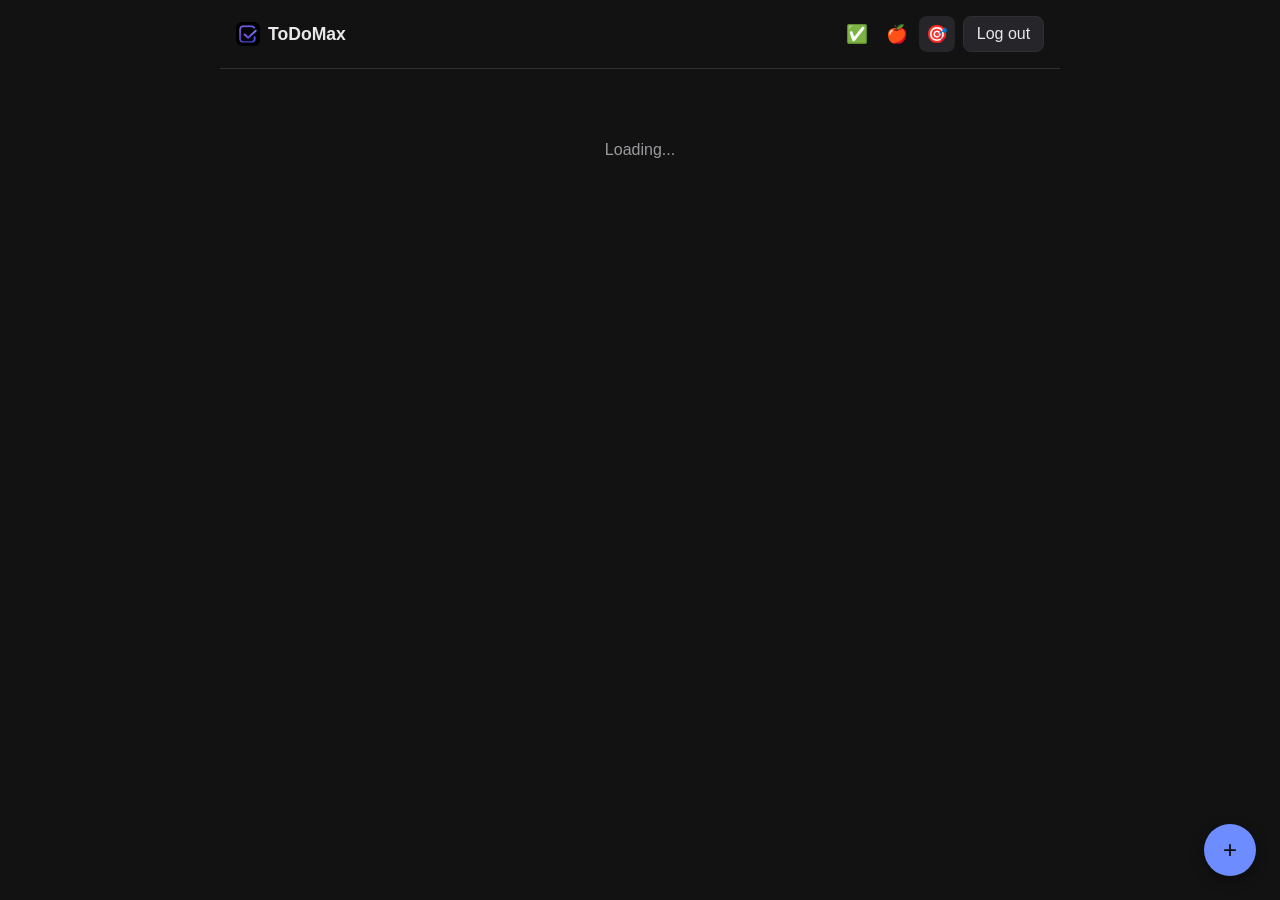
==== frontend/goals.html @ b07eb293 "Add a general personal-goals feature (week/month/year/lifetime) Separate from task tracking and from" ====
<!doctype html>
<html lang="en">
<head>
  <meta charset="utf-8" />
  <meta name="viewport" content="width=device-width, initial-scale=1, viewport-fit=cover" />
  <meta name="theme-color" content="#121212" />
  <title>ToDoMax - Goals</title>
  <link rel="manifest" href="manifest.json" />
  <link rel="icon" href="icon.png" type="image/png" />
  <link rel="apple-touch-icon" href="icon.png" />
  <link rel="stylesheet" href="css/style.css" />
</head>
<body>
  <div class="app">
    <header>
      <div class="brand">
        <img src="icon.png" alt="" class="brand-mark" />
        <h1>ToDoMax</h1>
      </div>
      <div class="header-right">
        <nav class="header-nav">
          <a href="index.html" class="icon-link" aria-label="Tasks">&#9989;</a>
          <a href="nutrition.html" class="icon-link" aria-label="Nutrition">&#127822;</a>
          <a href="goals.html" class="icon-link active" aria-label="Goals">&#127919;</a>
        </nav>
        <button id="logout">Log out</button>
      </div>
    </header>
    <main>
      <p id="empty-state" class="empty-state">Loading...</p>
      <ul id="goal-list" class="task-list"></ul>
    </main>
    <button id="new-goal" class="fab">+</button>
  </div>

  <div id="modal-backdrop" class="modal-backdrop hidden">
    <form id="goal-form" class="modal">
      <h2 id="modal-title">New goal</h2>
      <label>Title
        <input name="title" required maxlength="200" />
      </label>
      <label>Notes
        <textarea name="notes" rows="2"></textarea>
      </label>
      <div class="row">
        <label>Timeframe
          <select name="timeframe" required>
            <option value="week">Week</option>
            <option value="month">Month</option>
            <option value="year">Year</option>
            <option value="lifetime">Lifetime</option>
          </select>
        </label>
        <label>Target date (optional)
          <input name="target_date" type="date" />
        </label>
      </div>
      <div class="actions">
        <button type="button" id="delete-goal" class="hidden">Delete</button>
        <span style="flex:1"></span>
        <button type="button" id="cancel-modal">Cancel</button>
        <button type="submit">Save</button>
      </div>
    </form>
  </div>

  <script type="module">
    import { supabase } from "./js/supabase-client.js";
    import { requireSession } from "./js/auth-guard.js";

    await requireSession();

    document.getElementById("logout").addEventListener("click", async () => {
      await supabase.auth.signOut();
      window.location.replace("login.html");
    });
  </script>
  <script type="module" src="js/goals.js"></script>
</body>
</html>
---- frontend/css/style.css ----
:root {
  color-scheme: dark;
  --bg: #121212;
  --surface: #1c1c1e;
  --surface-2: #26262a;
  --text: #e8e8ea;
  --text-dim: #9a9a9f;
  --accent: #6c8cff;
  --danger: #ff6b6b;
  --border: #2f2f33;
}

* {
  box-sizing: border-box;
}

body {
  margin: 0;
  background: var(--bg);
  color: var(--text);
  font-family: -apple-system, BlinkMacSystemFont, "Segoe UI", Roboto, sans-serif;
  -webkit-font-smoothing: antialiased;
}

.app {
  max-width: 640px;
  margin: 0 auto;
  min-height: 100vh;
  display: flex;
  flex-direction: column;
}

header {
  padding: 1rem;
  border-bottom: 1px solid var(--border);
  display: flex;
  justify-content: space-between;
  align-items: center;
}

header h1 {
  font-size: 1.1rem;
  margin: 0;
}

.brand {
  display: flex;
  align-items: center;
  gap: 0.5rem;
}

.header-right {
  display: flex;
  align-items: center;
  gap: 0.5rem;
}

.header-nav {
  display: flex;
  gap: 0.25rem;
}

.icon-link {
  display: flex;
  align-items: center;
  justify-content: center;
  width: 2.25rem;
  height: 2.25rem;
  border-radius: 8px;
  font-size: 1.1rem;
  text-decoration: none;
}

.icon-link.active {
  background: var(--surface-2);
}

.brand-mark {
  width: 24px;
  height: 24px;
  border-radius: 6px;
}

.brand-mark-lg {
  width: 64px;
  height: 64px;
  border-radius: 16px;
  margin: 0 auto;
  display: block;
}

button {
  font: inherit;
  color: var(--text);
  background: var(--surface-2);
  border: 1px solid var(--border);
  border-radius: 8px;
  padding: 0.5rem 0.8rem;
  cursor: pointer;
}

button:hover {
  background: var(--surface);
}

.category-filter {
  padding: 0.5rem 1rem 0;
}

.category-filter select {
  background: var(--surface-2);
  border: 1px solid var(--border);
  border-radius: 8px;
  color: var(--text);
  padding: 0.4rem 0.6rem;
  font: inherit;
}

nav.tabs {
  display: flex;
  gap: 0.25rem;
  padding: 0.5rem;
  overflow-x: auto;
  border-bottom: 1px solid var(--border);
}

nav.tabs button {
  flex: none;
  background: transparent;
  border: 1px solid var(--border);
  color: var(--text-dim);
  padding: 0.5rem 0.75rem;
}

nav.tabs button.active {
  color: var(--text);
  background: var(--surface-2);
}

main {
  flex: 1;
  padding: 0.5rem 1rem 6rem;
}

.task-list {
  list-style: none;
  margin: 0;
  padding: 0;
  display: flex;
  flex-direction: column;
  gap: 0.5rem;
}

.task-group {
  background: var(--surface);
  border: 1px solid var(--border);
  border-left: 3px solid var(--cat-color, var(--accent));
  border-radius: 10px;
  padding: 0.6rem 0.75rem;
}

.task-group-header {
  display: flex;
  align-items: center;
  gap: 0.4rem;
  font-weight: 500;
  margin-bottom: 0.5rem;
}

.cat-dot {
  display: inline-block;
  flex-shrink: 0;
  width: 0.55rem;
  height: 0.55rem;
  border-radius: 50%;
  background: var(--cat-color, var(--accent));
  vertical-align: middle;
}

.week-summary .cat-dot {
  margin-right: 0.3rem;
}

.task-group-header .cat-name {
  overflow: hidden;
  text-overflow: ellipsis;
  white-space: nowrap;
}

.task-group-header .cat-count {
  flex-shrink: 0;
  margin-left: auto;
  font-weight: 400;
  font-size: 0.8rem;
  color: var(--text-dim);
}

.task-group-list {
  list-style: none;
  margin: 0;
  padding: 0;
  display: flex;
  flex-direction: column;
  gap: 0.4rem;
}

.task-group .task {
  background: var(--surface-2);
}

.task {
  background: var(--surface);
  border: 1px solid var(--border);
  border-radius: 10px;
  padding: 0.75rem;
  display: flex;
  gap: 0.75rem;
  align-items: flex-start;
}

.task input[type="checkbox"] {
  margin-top: 0.1rem;
  width: 1.5rem;
  height: 1.5rem;
  accent-color: var(--accent);
}

.task .title {
  font-weight: 500;
}

.task.done .title {
  text-decoration: line-through;
  color: var(--text-dim);
}

.task .meta {
  font-size: 0.8rem;
  color: var(--text-dim);
  margin-top: 0.15rem;
}

.task .body {
  flex: 1;
}

.task-manage {
  cursor: pointer;
  align-items: center;
}

.task-manage:hover {
  background: var(--surface-2);
}

.task-manage .chevron {
  color: var(--text-dim);
  font-size: 1.2rem;
  flex-shrink: 0;
  margin-left: auto;
}

.empty-state {
  text-align: center;
  color: var(--text-dim);
  padding: 3rem 1rem;
}

.fab {
  position: fixed;
  bottom: calc(1.5rem + env(safe-area-inset-bottom));
  right: 1.5rem;
  width: 3.25rem;
  height: 3.25rem;
  border-radius: 50%;
  background: var(--accent);
  color: #0b0b0d;
  font-size: 1.5rem;
  border: none;
  box-shadow: 0 4px 14px rgba(0, 0, 0, 0.4);
}

.modal-backdrop {
  position: fixed;
  inset: 0;
  background: rgba(0, 0, 0, 0.6);
  display: flex;
  align-items: flex-end;
  justify-content: center;
}

.modal {
  background: var(--surface);
  border-radius: 16px 16px 0 0;
  width: 100%;
  max-width: 640px;
  padding: 1.25rem;
  display: flex;
  flex-direction: column;
  gap: 0.75rem;
}

.modal input,
.modal textarea,
.modal select {
  width: 100%;
  background: var(--surface-2);
  border: 1px solid var(--border);
  border-radius: 8px;
  color: var(--text);
  padding: 0.6rem;
  font: inherit;
}

.modal label {
  font-size: 0.85rem;
  color: var(--text-dim);
  display: flex;
  flex-direction: column;
  gap: 0.3rem;
}

.modal .row {
  display: flex;
  gap: 0.5rem;
}

.modal .actions {
  display: flex;
  justify-content: space-between;
  margin-top: 0.5rem;
}

#delete-task.confirm {
  background: var(--danger);
  border-color: var(--danger);
  color: #0b0b0d;
}

.weekday-picker {
  display: flex;
  flex-wrap: wrap;
  gap: 0.4rem;
}

.weekday-picker button {
  padding: 0.4rem 0.6rem;
  font-size: 0.85rem;
}

.weekday-picker button.active {
  background: var(--accent);
  color: #0b0b0d;
  border-color: var(--accent);
}

.weekday-picker button.preset {
  margin-left: auto;
  color: var(--text-dim);
}

.habit-presets {
  display: flex;
  flex-wrap: wrap;
  gap: 0.4rem;
}

.habit-presets button {
  padding: 0.35rem 0.6rem;
  font-size: 0.8rem;
  background: transparent;
  color: var(--text-dim);
}

.hero {
  background: var(--surface);
  border: 1px solid var(--border);
  border-radius: 12px;
  margin: 0.75rem 1rem 0;
  padding: 1rem;
  text-align: center;
}

.hero-date {
  font-size: 1.4rem;
  font-weight: 600;
}

.hero-stats {
  margin-top: 0.4rem;
  color: var(--text-dim);
  font-size: 0.95rem;
  display: flex;
  gap: 0.5rem;
  justify-content: center;
  align-items: center;
  flex-wrap: wrap;
}

.hero-stats .overdue-pill {
  background: none;
  border: 1px solid var(--danger);
  color: var(--danger);
  border-radius: 999px;
  padding: 0.2rem 0.6rem;
  font-size: 0.85rem;
}

.week-days {
  display: grid;
  grid-template-columns: repeat(7, 1fr);
  gap: 0.35rem;
  margin: 0.5rem 1rem 0;
}

.week-days button {
  display: flex;
  flex-direction: column;
  align-items: center;
  gap: 0.2rem;
  padding: 0.5rem 0.2rem;
  background: var(--surface);
}

.week-days button.today {
  border-color: var(--accent);
}

.week-days button.selected {
  background: var(--accent);
  color: #0b0b0d;
}

.week-days .dow {
  font-size: 0.7rem;
  color: var(--text-dim);
}

.week-days button.selected .dow {
  color: #0b0b0d;
}

.week-days .count {
  font-size: 0.75rem;
}

.week-summary {
  margin: 0.5rem 1rem 0;
  padding: 0.75rem;
  background: var(--surface);
  border: 1px solid var(--border);
  border-radius: 10px;
}

.week-summary .total {
  font-weight: 500;
  margin-bottom: 0.4rem;
}

.week-summary .categories {
  display: flex;
  flex-wrap: wrap;
  gap: 0.5rem;
  font-size: 0.8rem;
  color: var(--text-dim);
}

.hidden {
  display: none !important;
}

.auth-page {
  max-width: 360px;
  margin: 4rem auto;
  padding: 1rem;
  display: flex;
  flex-direction: column;
  gap: 0.75rem;
}

.auth-page h1 {
  text-align: center;
  margin: 0 0 0.5rem;
}

.auth-page input {
  background: var(--surface-2);
  border: 1px solid var(--border);
  border-radius: 8px;
  color: var(--text);
  padding: 0.6rem;
  font: inherit;
}

.auth-page #signin {
  background: var(--accent);
  border-color: var(--accent);
  color: #0b0b0d;
  font-weight: 500;
}

.error {
  color: var(--danger);
  font-size: 0.85rem;
  min-height: 1.2em;
}

.error.info {
  color: var(--accent);
}

@media (min-width: 900px) {
  .app {
    max-width: 840px;
  }
}
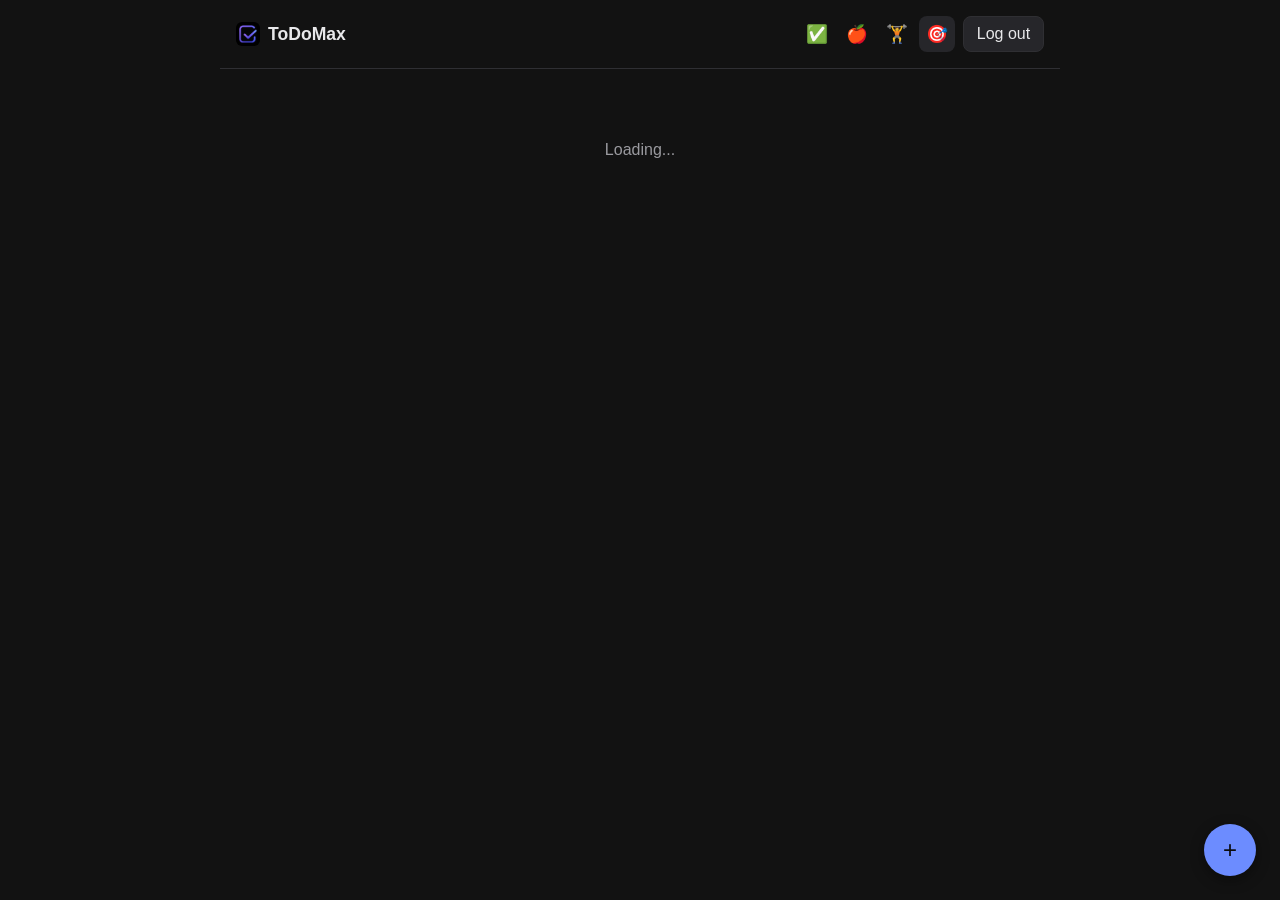
==== commit 13bb92a4: "Add a workout-tracking (training) MVP with exercises and sets Mirrors the nutrition feature: exercis" ====
--- a/frontend/goals.html
+++ b/frontend/goals.html
@@ -21,6 +21,7 @@
         <nav class="header-nav">
           <a href="index.html" class="icon-link" aria-label="Tasks">&#9989;</a>
           <a href="nutrition.html" class="icon-link" aria-label="Nutrition">&#127822;</a>
+          <a href="training.html" class="icon-link" aria-label="Training">&#127947;</a>
           <a href="goals.html" class="icon-link active" aria-label="Goals">&#127919;</a>
         </nav>
         <button id="logout">Log out</button>
--- a/frontend/css/style.css
+++ b/frontend/css/style.css
@@ -337,6 +337,21 @@
   color: #0b0b0d;
 }
 
+#delete-exercise.confirm,
+#delete-food.confirm,
+#delete-meal.confirm {
+  background: var(--danger);
+  border-color: var(--danger);
+  color: #0b0b0d;
+}
+
+.pr-list {
+  display: flex;
+  flex-wrap: wrap;
+  gap: 0.4rem;
+  margin-bottom: 0.75rem;
+}
+
 .weekday-picker {
   display: flex;
   flex-wrap: wrap;
@@ -397,7 +412,8 @@
   flex-wrap: wrap;
 }
 
-.hero-stats .overdue-pill {
+.hero-stats .overdue-pill,
+.hero-stats .pill {
   background: none;
   border: 1px solid var(--danger);
   color: var(--danger);
@@ -406,6 +422,51 @@
   font-size: 0.85rem;
 }
 
+.hero-stats .pill.pill-accent {
+  border-color: var(--accent);
+  color: var(--accent);
+}
+
+.link-button {
+  background: none;
+  border: none;
+  color: var(--accent);
+  font-size: 0.85rem;
+  padding: 0;
+  margin-top: 0.4rem;
+}
+
+.modal-hint {
+  font-size: 0.85rem;
+  color: var(--text-dim);
+  margin: -0.4rem 0 0;
+}
+
+.source-toggle.active {
+  background: var(--accent);
+  color: #0b0b0d;
+  border-color: var(--accent);
+}
+
+.meal-item-row {
+  display: flex;
+  gap: 0.5rem;
+  align-items: center;
+  margin-bottom: 0.4rem;
+}
+
+.meal-item-row select {
+  flex: 2;
+}
+
+.meal-item-row input {
+  flex: 1;
+}
+
+.meal-item-row button {
+  flex: none;
+}
+
 .week-days {
   display: grid;
   grid-template-columns: repeat(7, 1fr);
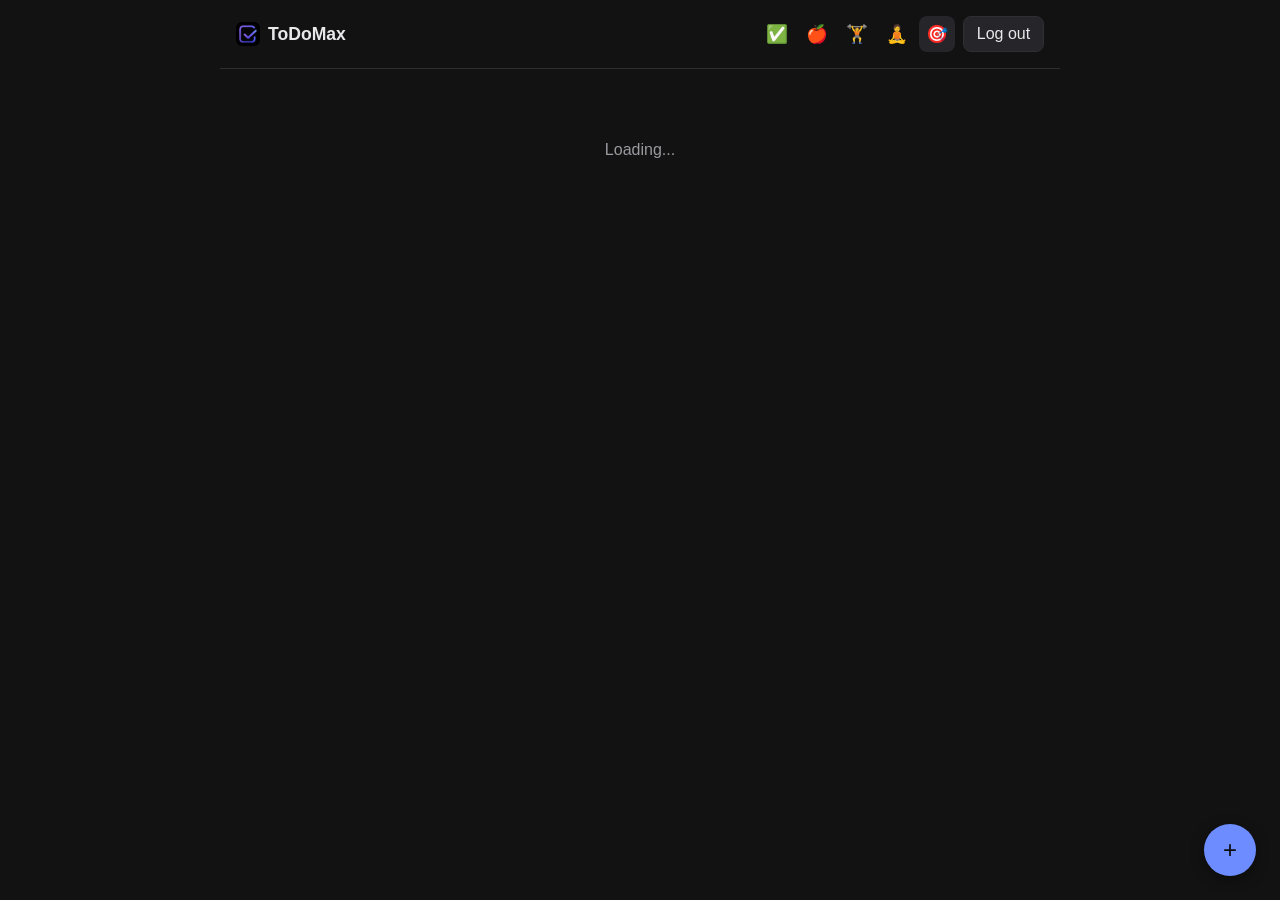
==== commit 26bfff1e: "Add wellness tracking, streaks, trend charts, and a unified dashboard New Wellness page (body metric" ====
--- a/frontend/goals.html
+++ b/frontend/goals.html
@@ -22,6 +22,7 @@
           <a href="index.html" class="icon-link" aria-label="Tasks">&#9989;</a>
           <a href="nutrition.html" class="icon-link" aria-label="Nutrition">&#127822;</a>
           <a href="training.html" class="icon-link" aria-label="Training">&#127947;</a>
+          <a href="wellness.html" class="icon-link" aria-label="Wellness">&#129496;</a>
           <a href="goals.html" class="icon-link active" aria-label="Goals">&#127919;</a>
         </nav>
         <button id="logout">Log out</button>
--- a/frontend/css/style.css
+++ b/frontend/css/style.css
@@ -339,10 +339,55 @@
 
 #delete-exercise.confirm,
 #delete-food.confirm,
-#delete-meal.confirm {
+#delete-meal.confirm,
+#delete-template.confirm,
+#delete-entry.confirm,
+#delete-body-metric.confirm,
+#delete-sleep-log.confirm,
+#delete-mood-log.confirm {
   background: var(--danger);
   border-color: var(--danger);
   color: #0b0b0d;
+}
+
+.trend-card {
+  margin: 0.5rem 1rem 0;
+  padding: 0.75rem;
+  background: var(--surface);
+  border: 1px solid var(--border);
+  border-radius: 10px;
+}
+
+.trend-card .trend-label {
+  font-size: 0.8rem;
+  color: var(--text-dim);
+  margin-bottom: 0.4rem;
+}
+
+.dashboard-row {
+  display: grid;
+  grid-template-columns: repeat(auto-fit, minmax(140px, 1fr));
+  gap: 0.5rem;
+  margin: 0.5rem 1rem 0;
+}
+
+.dashboard-card {
+  background: var(--surface);
+  border: 1px solid var(--border);
+  border-radius: 10px;
+  padding: 0.6rem 0.75rem;
+  text-align: center;
+}
+
+.dashboard-card .label {
+  font-size: 0.75rem;
+  color: var(--text-dim);
+}
+
+.dashboard-card .value {
+  font-size: 1.1rem;
+  font-weight: 600;
+  margin-top: 0.2rem;
 }
 
 .pr-list {
@@ -399,6 +444,26 @@
 .hero-date {
   font-size: 1.4rem;
   font-weight: 600;
+}
+
+.hero-date-nav {
+  display: flex;
+  align-items: center;
+  justify-content: center;
+  gap: 0.75rem;
+}
+
+.hero-date-nav button {
+  background: none;
+  border: none;
+  color: var(--text-dim);
+  font-size: 1.4rem;
+  line-height: 1;
+  padding: 0.2rem 0.4rem;
+}
+
+.hero-date-nav button:disabled {
+  opacity: 0.3;
 }
 
 .hero-stats {
@@ -463,6 +528,10 @@
   flex: 1;
 }
 
+.meal-item-row input.meal-item-food {
+  flex: 2;
+}
+
 .meal-item-row button {
   flex: none;
 }
